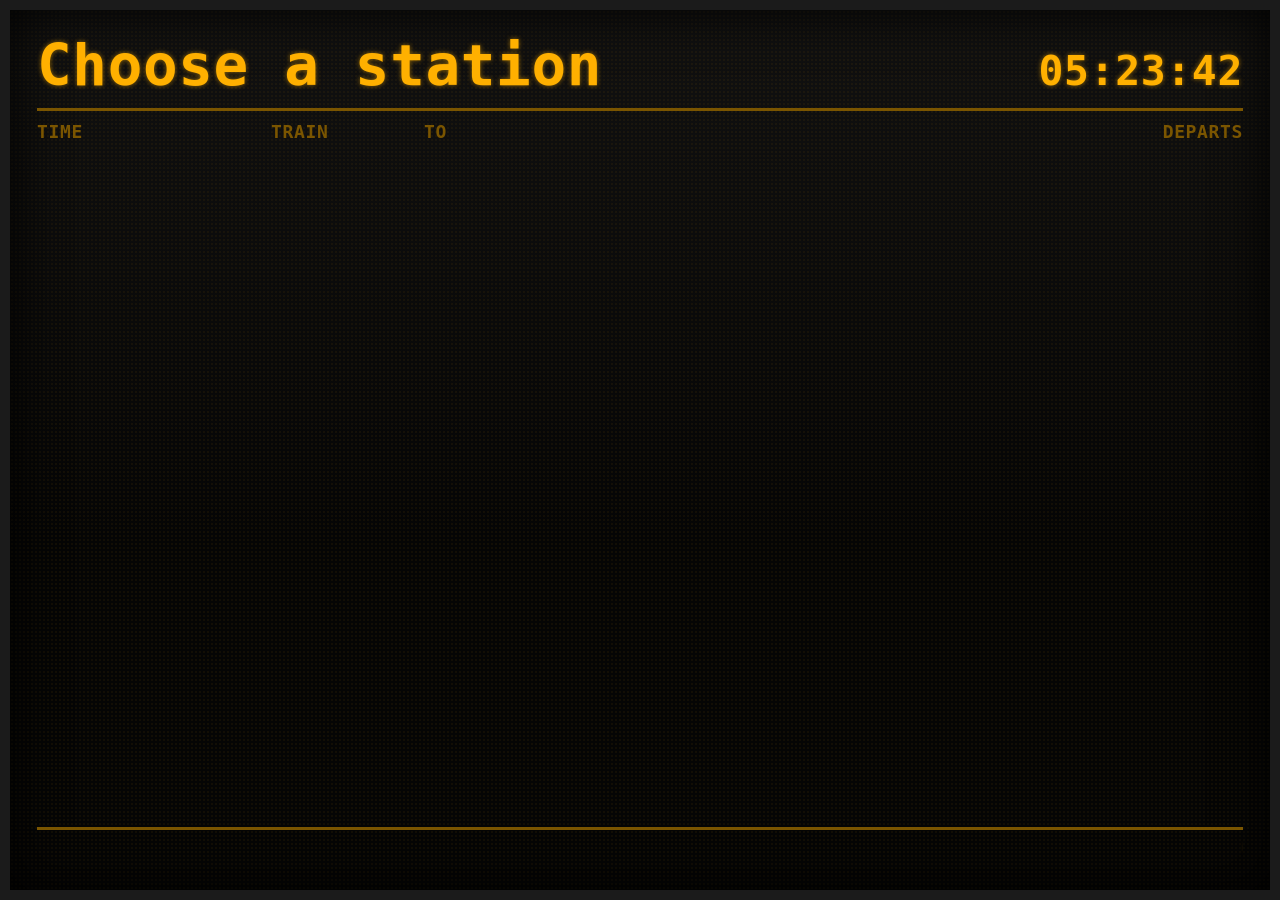
==== board/public/colony/peter/departures.html @ 84cec01b "peter: Full-screen SL-style departure board per station, opened from the station panel" ====
<!doctype html>
<html lang="en">
<head>
  <meta charset="utf-8">
  <meta name="viewport" content="width=device-width, initial-scale=1">
  <title>Departures · FrontEnd 2</title>
  <link rel="stylesheet" href="departures.css">
</head>
<body>
  <main class="sign" id="sign">
    <header class="sign-head">
      <button class="sign-station" id="station" type="button" title="Change station">…</button>
      <div class="sign-clock" id="clock">--:--</div>
    </header>
    <div class="sign-cols" aria-hidden="true"><span>Time</span><span>Train</span><span>To</span><span>Departs</span></div>
    <ol class="sign-rows" id="rows" aria-live="polite"></ol>
    <footer class="sign-foot">
      <div class="ticker"><span id="ticker"></span></div>
    </footer>
  </main>

  <dialog id="picker">
    <form method="dialog" id="pickForm">
      <label for="pick">Choose a station</label>
      <input id="pick" list="pickList" autocomplete="off" placeholder="e.g. Odenplan">
      <datalist id="pickList"></datalist>
      <p class="pick-miss" id="pickMiss" hidden>No station by that name.</p>
      <div class="pick-row"><button value="ok">Show departures</button> <a href="./">Back to map</a></div>
    </form>
  </dialog>
  <script src="departures.js"></script>
</body>
</html>
---- board/public/colony/peter/departures.css ----
:root {
  --led: #ffb000;
  --led-dim: #7a5500;
  --late: #ff7a1a;
  --sev: #ff3b30;
  --bg: #050505;
  --panel: #0d0d0b;
  --glow: 0 0 0.35em rgba(255, 176, 0, 0.55);
}
* { box-sizing: border-box; }
html, body { margin: 0; height: 100%; background: #000; }
body {
  color: var(--led);
  font-family: "DejaVu Sans Mono", "Menlo", "Consolas", ui-monospace, monospace;
  font-weight: 700;
  letter-spacing: 0.04em;
  text-shadow: var(--glow);
  overflow: hidden;
}

.sign {
  height: 100vh;
  display: grid;
  grid-template-rows: auto auto 1fr auto;
  grid-template-columns: minmax(0, 1fr);
  padding: 2.4vmin 3vmin;
  gap: 1.2vmin;
  background:
    radial-gradient(circle, rgba(255, 176, 0, 0.05) 1px, transparent 1.4px) 0 0 / 4px 4px,
    linear-gradient(180deg, #111 0%, var(--bg) 60%);
  border: 1.2vmin solid #1b1b1b;
  box-shadow: inset 0 0 6vmin #000;
}

.sign-head {
  display: flex; align-items: baseline; justify-content: space-between; gap: 2vmin;
  border-bottom: 0.4vmin solid var(--led-dim);
  padding-bottom: 1vmin;
}
.sign-station {
  all: unset; cursor: pointer; min-width: 0;
  font-size: clamp(22px, 6.4vmin, 120px);
  white-space: nowrap; overflow: hidden; text-overflow: ellipsis;
}
.sign-station:hover, .sign-station:focus-visible { text-decoration: underline dotted; }
.sign-clock { flex-shrink: 0; font-size: clamp(18px, 4.6vmin, 90px); font-variant-numeric: tabular-nums; }

.sign-cols, .row {
  display: grid;
  grid-template-columns: 24vmin 15vmin minmax(0, 1fr) 22vmin;
  gap: 2vmin;
  align-items: baseline;
}
.sign-cols { font-size: clamp(11px, 2vmin, 30px); color: var(--led-dim); text-shadow: none; text-transform: uppercase; }
.sign-cols span:last-child, .c-dep { text-align: right; }

.sign-rows { list-style: none; margin: 0; padding: 0; overflow: hidden; }
.row {
  font-size: clamp(16px, 4.4vmin, 80px);
  padding: 0.9vmin 0;
  border-bottom: 1px solid rgba(255, 176, 0, 0.12);
}
.row.first { font-size: clamp(20px, 5.8vmin, 104px); padding: 1.4vmin 0; }
.row span { white-space: nowrap; overflow: hidden; text-overflow: ellipsis; font-variant-numeric: tabular-nums; }
.c-time em { font-style: normal; font-size: 0.55em; margin-left: 0.3em; vertical-align: super; }
.c-time em.minor { color: var(--led); }
.late { color: var(--late); text-shadow: 0 0 0.35em rgba(255, 122, 26, 0.6); }
.sev, .can { color: var(--sev); text-shadow: 0 0 0.35em rgba(255, 59, 48, 0.7); }
.c-dep.now { animation: blink 1s steps(2, start) infinite; }
.row.canceled .c-time, .row.canceled .c-train, .row.canceled .c-to { text-decoration: line-through; opacity: 0.6; }
.row.canceled .c-dep { animation: blink 1.4s steps(2, start) infinite; }
.msg { font-size: clamp(16px, 4vmin, 70px); padding: 4vmin 0; opacity: 0.85; }
@keyframes blink { to { visibility: hidden; } }

.sign-foot { border-top: 0.4vmin solid var(--led-dim); padding-top: 1vmin; overflow: hidden; }
.ticker { overflow: hidden; white-space: nowrap; font-size: clamp(12px, 2.8vmin, 50px); }
.ticker span { display: inline-block; padding-left: 100%; animation: tick 28s linear infinite; }
@keyframes tick { to { transform: translateX(-100%); } }
body.stale .ticker { color: var(--late); }
body.alert .sign { border-color: #3a0d0b; }

@media (prefers-reduced-motion: reduce) {
  .ticker span { animation: none; padding-left: 0; white-space: normal; }
  .c-dep.now, .row.canceled .c-dep { animation: none; }
}
@media (max-width: 640px) {
  .sign-cols, .row { grid-template-columns: 19vw minmax(0, 1fr) 21vw; gap: 2.5vw; }
  .row, .row.first { font-size: 4.6vw; letter-spacing: 0; }
  .c-time em { display: none; }
  .c-train, .sign-cols span:nth-child(2) { display: none; }
}

dialog {
  background: #111; color: var(--led); border: 2px solid var(--led-dim); border-radius: 8px;
  font: inherit; text-shadow: none; padding: 20px 24px; min-width: min(420px, 90vw);
}
dialog::backdrop { background: rgba(0, 0, 0, 0.7); }
dialog label { display: block; margin-bottom: 8px; }
dialog input { width: 100%; font: inherit; font-size: 18px; padding: 8px; background: #000; color: var(--led); border: 1px solid var(--led-dim); }
.pick-row { display: flex; align-items: center; gap: 16px; margin-top: 14px; }
.pick-row button { font: inherit; background: var(--led); color: #000; border: 0; padding: 8px 14px; cursor: pointer; }
.pick-row a { color: var(--led); }
.pick-miss { color: var(--late); margin: 8px 0 0; }
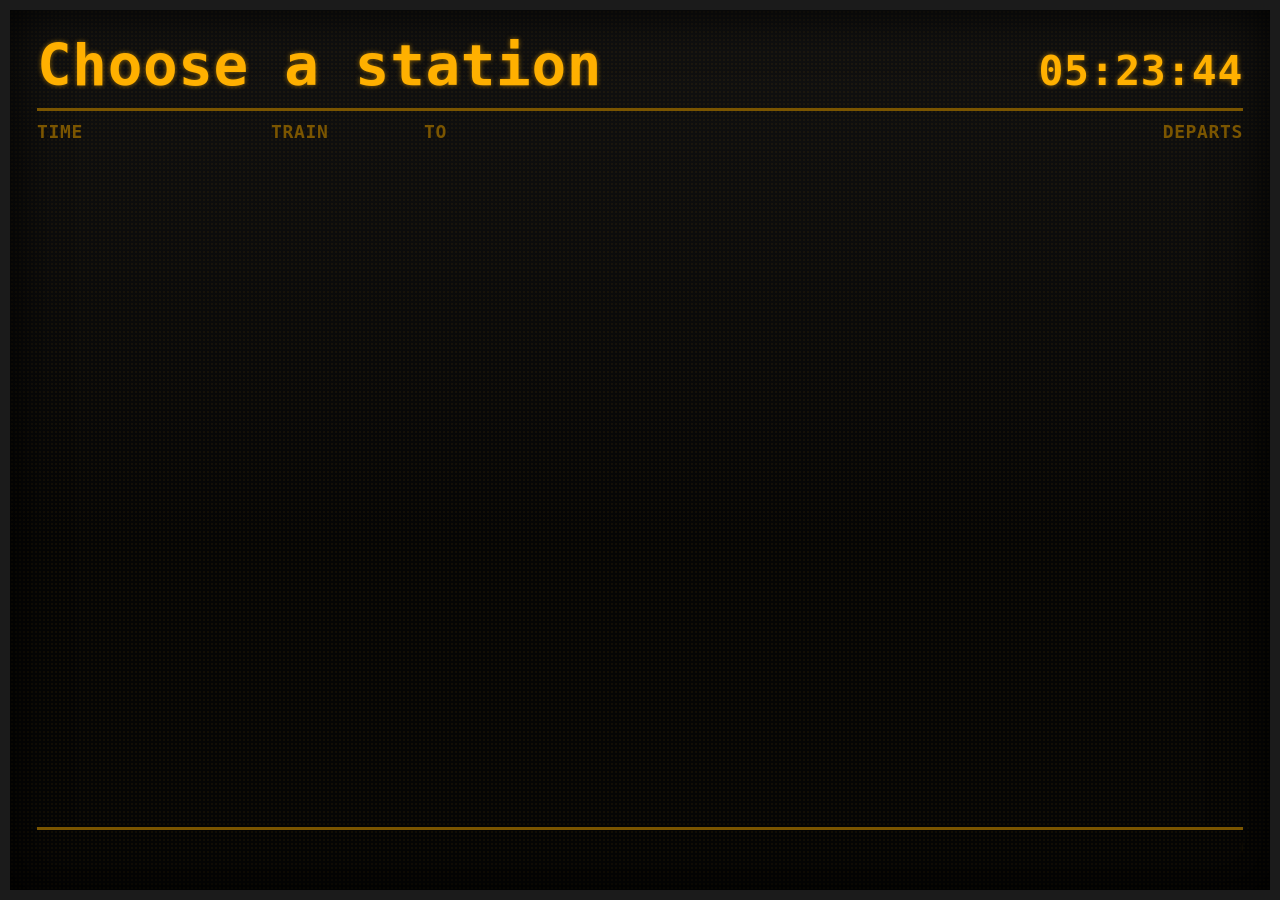
==== commit fdf27633: "peter: Track column, track-change badge and service notes on the departure board and station panel, " ====
--- a/board/public/colony/peter/departures.html
+++ b/board/public/colony/peter/departures.html
@@ -12,7 +12,7 @@
       <button class="sign-station" id="station" type="button" title="Change station">…</button>
       <div class="sign-clock" id="clock">--:--</div>
     </header>
-    <div class="sign-cols" aria-hidden="true"><span>Time</span><span>Train</span><span>To</span><span>Departs</span></div>
+    <div class="sign-cols" aria-hidden="true"><span>Time</span><span class="h-track">Track</span><span>Train</span><span>To</span><span>Departs</span></div>
     <ol class="sign-rows" id="rows" aria-live="polite"></ol>
     <footer class="sign-foot">
       <div class="ticker"><span id="ticker"></span></div>
--- a/board/public/colony/peter/departures.css
+++ b/board/public/colony/peter/departures.css
@@ -51,6 +51,16 @@
   gap: 2vmin;
   align-items: baseline;
 }
+/* Track column only when /next carries track info (babtist additive fields). */
+.c-track, .h-track { display: none; }
+body.has-track .c-track, body.has-track .h-track { display: block; text-align: center; }
+body.has-track .sign-cols, body.has-track .row { grid-template-columns: 27vmin 11vmin 16vmin minmax(0, 1fr) 22vmin; }
+.row.moved .c-track { color: #000; background: var(--led); text-shadow: none; border-radius: 0.12em; animation: blink 1.2s steps(2, start) 6; }
+.c-info {
+  grid-column: 1 / -1; font-size: 0.48em; color: var(--led); opacity: 0.9; white-space: normal !important;
+  padding-left: 0.2em; margin-top: -0.2em;
+}
+.c-info .moved-badge { color: #000; background: var(--led); text-shadow: none; padding: 0 0.35em; border-radius: 0.15em; }
 .sign-cols { font-size: clamp(11px, 2vmin, 30px); color: var(--led-dim); text-shadow: none; text-transform: uppercase; }
 .sign-cols span:last-child, .c-dep { text-align: right; }
 
@@ -87,7 +97,8 @@
   .sign-cols, .row { grid-template-columns: 19vw minmax(0, 1fr) 21vw; gap: 2.5vw; }
   .row, .row.first { font-size: 4.6vw; letter-spacing: 0; }
   .c-time em { display: none; }
-  .c-train, .sign-cols span:nth-child(2) { display: none; }
+  .c-train, .sign-cols span:nth-child(3) { display: none; }
+  body.has-track .sign-cols, body.has-track .row { grid-template-columns: 17vw 10vw minmax(0, 1fr) 19vw; }
 }
 
 dialog {
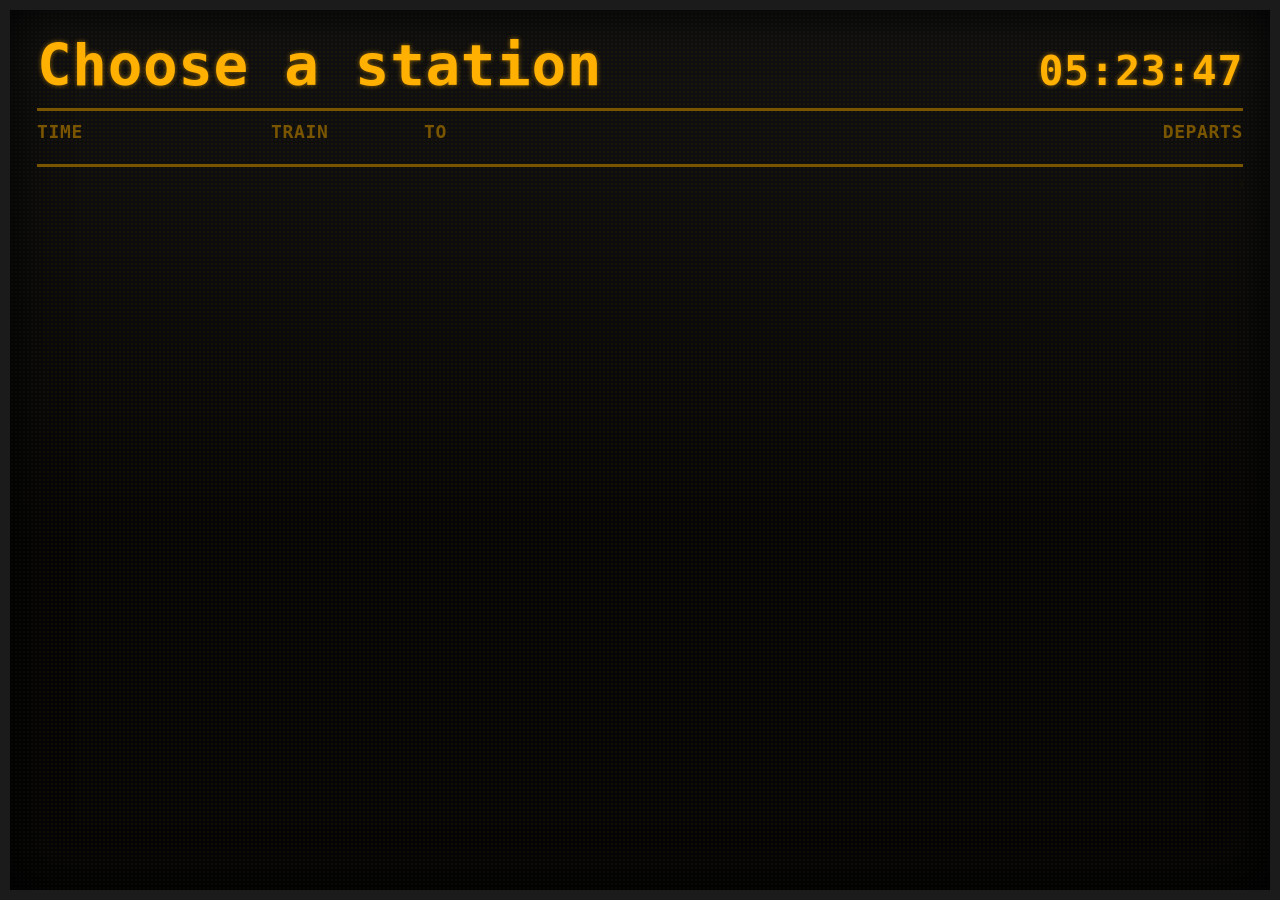
==== commit 2753c10a: "peter: Station notices: strip in the group app, block in the station panel, banner on the departure " ====
--- a/board/public/colony/peter/departures.html
+++ b/board/public/colony/peter/departures.html
@@ -13,6 +13,7 @@
       <div class="sign-clock" id="clock">--:--</div>
     </header>
     <div class="sign-cols" aria-hidden="true"><span>Time</span><span class="h-track">Track</span><span>Train</span><span>To</span><span>Departs</span></div>
+    <div class="sign-notice" id="notice" hidden></div>
     <ol class="sign-rows" id="rows" aria-live="polite"></ol>
     <footer class="sign-foot">
       <div class="ticker"><span id="ticker"></span></div>
--- a/board/public/colony/peter/departures.css
+++ b/board/public/colony/peter/departures.css
@@ -21,7 +21,7 @@
 .sign {
   height: 100vh;
   display: grid;
-  grid-template-rows: auto auto 1fr auto;
+  grid-template-rows: auto auto auto 1fr auto;
   grid-template-columns: minmax(0, 1fr);
   padding: 2.4vmin 3vmin;
   gap: 1.2vmin;
@@ -112,3 +112,14 @@
 .pick-row button { font: inherit; background: var(--led); color: #000; border: 0; padding: 8px 14px; cursor: pointer; }
 .pick-row a { color: var(--led); }
 .pick-miss { color: var(--late); margin: 8px 0 0; }
+
+/* Station notices (babtist /stations/:code/notices): what the station's own screens say right now. */
+.sign-notice {
+  font-size: clamp(13px, 2.8vmin, 48px); line-height: 1.3; padding: 0.8vmin 1.4vmin;
+  border: 0.3vmin solid var(--led-dim); border-left-width: 1.2vmin; white-space: normal;
+}
+.sign-notice p { margin: 0; }
+.sign-notice p + p { margin-top: 0.6vmin; }
+.sign-notice .high { color: var(--late); }
+.sign-notice.has-high { border-color: var(--late); animation: pulse 2s ease-in-out 3; }
+@keyframes pulse { 50% { background: rgba(255, 122, 26, 0.15); } }
